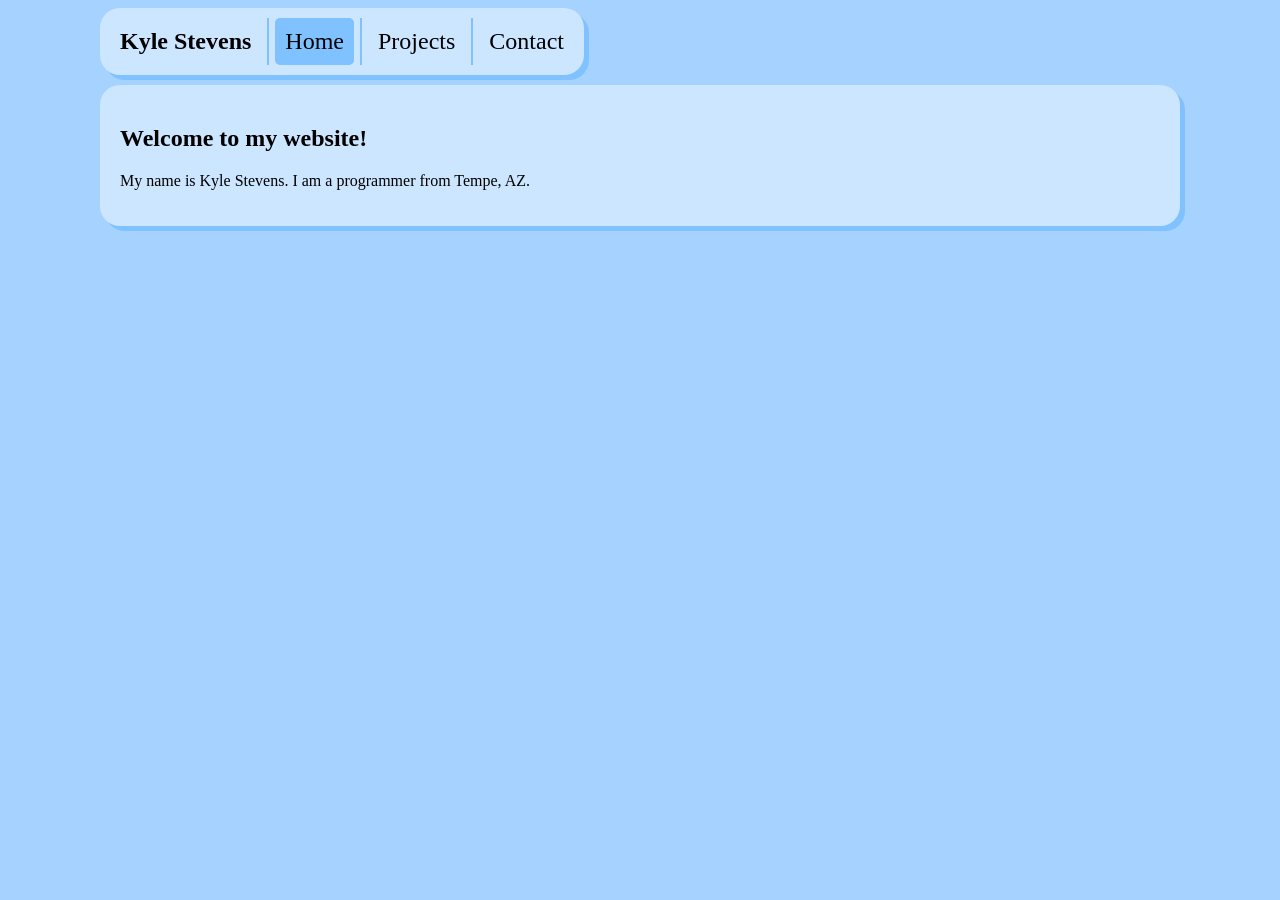
==== index.html @ 7976af60 "Add files via upload" ====
<!DOCTYPE html>
<html>
	<head>
		<title>Kyle Stevens- Home</title>
		<link href="main.css" rel="stylesheet" type="text/css"/>
	</head>
	<body>
		<div class="navbar">
			<div class="navitem"><b>Kyle Stevens</b></div>
			<div class="navcontainer">
				<div class="navitem clicked">Home</div>
			</div>
			<div class="navcontainer">
				<a href="projects.html"><div class="navitem interactible">Projects</div></a>
			</div>
			<div class="navcontainer">
				<a href="contact.html"><div class="navitem interactible">Contact</div></a>
			</div>
		</div>

		<div class="content">
			<!-- <img src="images/self.png" alt="Kyle Stevens" /> -->
			<h2>Welcome to my website!</h2>
			<p>My name is Kyle Stevens. I am a programmer from Tempe, AZ.</p>
		</div>
	</body>
</html>
---- main.css ----
body
{
	background:#a6d2ff;
	margin-left: 100px;
	margin-right: 100px;
}

a
{
	color: black;
}

div.navbar
{
	align-self: center;
	font-size: 24px;
	display: inline-block;
	background:#cce6ff;
	border-radius:20px;
	padding:10px;
	margin-bottom: 10px;
	box-shadow:5px 5px #80c1ff;
	-webkit-user-select: none;
	-moz-user-select: none;
	-ms-user-select: none;
	user-select: none;
}

div.navcontainer
{
	display: inline-block;
	border-left-style: solid;
	border-left-width: 2px;
	border-left-color: #80c1ff;
	padding-left: 6px;
}

div.navitem
{
	display: inline-block;
	font-size: 24px;
	border-radius:5px;
	padding: 10px;
}

.interactible
{
	-webkit-transition-duration: 0.2s;
	-webkit-transition-property: background-color;
	transition-duration: 0.2s;
	transition-property: background-color;
	cursor: pointer;
}

.interactible:hover
{
	background-color: white;
	color: black;
}

.clicked
{
	background-color: #80c1ff;
	color: black;
}

img.scaled
{
	width: 240px;
	height: auto;
}

.rounded
{
	border-radius: 20;
}

div.content
{
	background:#cce6ff;
	border-radius:20px;
	padding:20px;
	margin-bottom: 10px;
	box-shadow:5px 5px #80c1ff;
	vertical-align: top;
}

div.gamedesc
{
	display: inline-block;
	flex-grow: 1;
	background:#cce6ff;
	border-radius:20px;
	padding:20px;
	margin-bottom: 10px;
	margin-left: 10px;
	box-shadow:5px 5px #80c1ff;
}

.inline
{
	display: inline-block;
}

.leftpadded
{
	padding-left: 250px
}

.calendarday
{
	object-fit: cover;
	width:160px;
	height:160px;
}
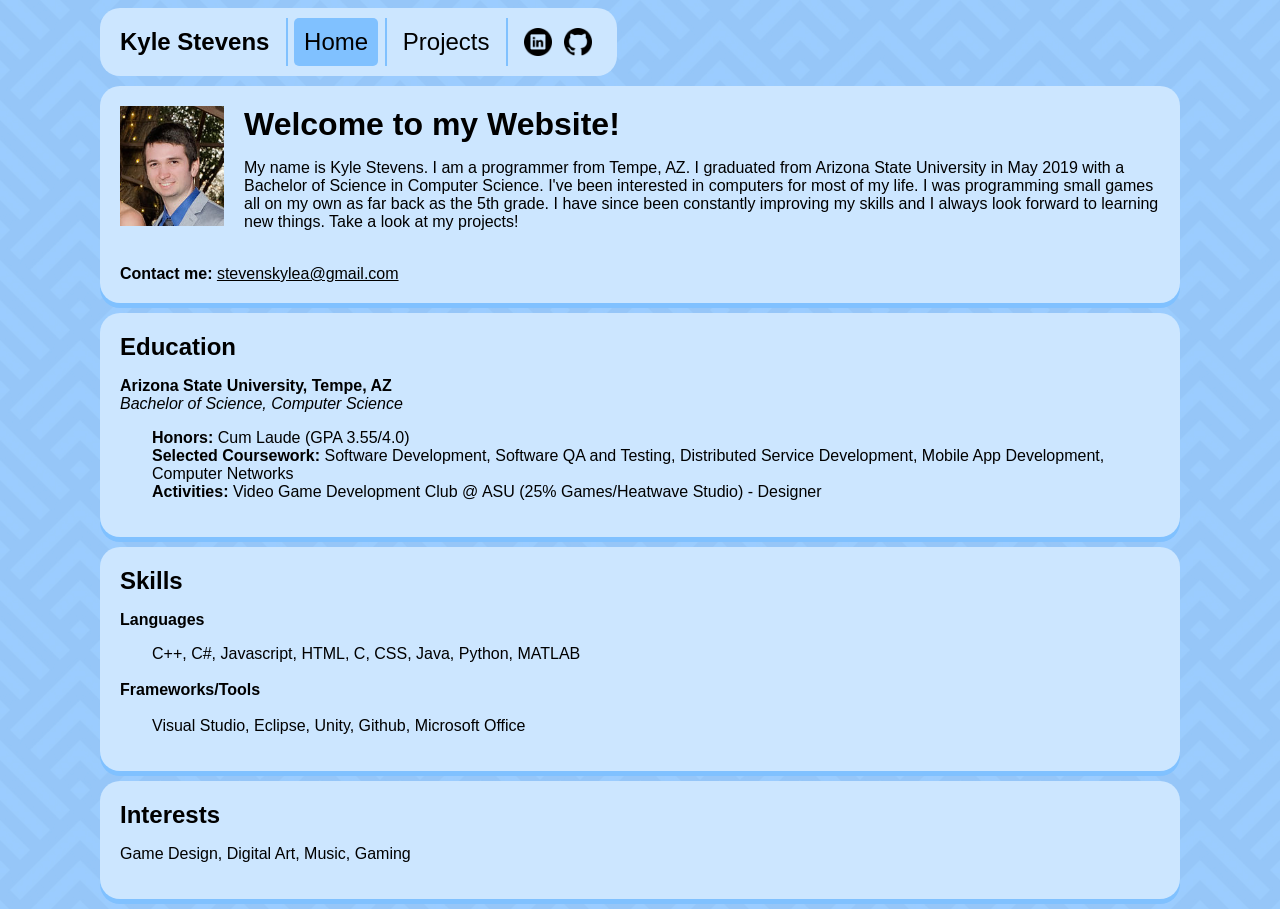
==== commit 970f38d6: "Presentable update" ====
--- a/index.html
+++ b/index.html
@@ -14,14 +14,52 @@
 				<a href="projects.html"><div class="navitem interactible">Projects</div></a>
 			</div>
 			<div class="navcontainer">
-				<a href="contact.html"><div class="navitem interactible">Contact</div></a>
+				<div class="navitem">
+					<a target="_blank" href="https://www.linkedin.com/in/kyle-stevens-4383b3108/"><img src="images/linkedin.png" class="smbutton" /></a>
+					<a target="_blank" href="https://github.com/kasteve7"><img src="images/github.png" class="smbutton" /></a>
+				</div>
 			</div>
 		</div>
 
 		<div class="content">
-			<!-- <img src="images/self.png" alt="Kyle Stevens" /> -->
-			<h2>Welcome to my website!</h2>
-			<p>My name is Kyle Stevens. I am a programmer from Tempe, AZ.</p>
+			<div class="rounded" style="float: left; padding-right: 20px">
+				<img src="images/self.png" alt="Kyle Stevens" />
+			</div>
+			<h1 style="display:inline;">Welcome to my Website!</h1>
+			<p>My name is Kyle Stevens. I am a programmer from Tempe, AZ. I graduated from Arizona State University in May 2019 with a Bachelor of Science in Computer Science. I've been interested in computers for most of my life. I was programming small games all on my own as far back as the 5th grade. I have since been constantly improving my skills and I always look forward to learning new things. Take a look at my projects!</p>
+			<br />
+			<b>Contact me: </b><a href="mailto:stevenskylea@gmail.com">stevenskylea@gmail.com</a>
+		</div>
+
+		<div class="content">
+			<h2 style="display:inline;">Education</h2>
+			<p>
+				<b>Arizona State University, Tempe, AZ</b><br/>
+				<i>Bachelor of Science, Computer Science</i>
+				<div style="margin-left: 32px">
+					<b>Honors:</b> Cum Laude (GPA 3.55/4.0) <br/>
+					<b>Selected Coursework:</b> Software Development, Software QA and Testing, Distributed Service Development, Mobile App Development, Computer Networks<br/>
+					<b>Activities:</b> Video Game Development Club @ ASU (25% Games/Heatwave Studio) - Designer<br/>
+				</div>
+			</p>
+		</div>
+
+		<div class="content">
+			<h2 style="display:inline;">Skills</h2>
+			<p>
+				<b>Languages</b><br/>
+				<div style="margin-left: 32px">C++, C#, Javascript, HTML, C, CSS, Java, Python, MATLAB</div><br/>
+
+				<b>Frameworks/Tools</b><br/><br/>
+				<div style="margin-left: 32px">Visual Studio, Eclipse, Unity, Github, Microsoft Office</div>
+			</p>
+		</div>
+
+		<div class="content">
+			<h2 style="display:inline;">Interests</h2>
+			<p>
+				Game Design, Digital Art, Music, Gaming
+			</p>
 		</div>
 	</body>
 </html>
--- a/main.css
+++ b/main.css
@@ -1,6 +1,9 @@
 body
 {
+	font-family: Tahoma, Geneva, sans-serif;
 	background:#a6d2ff;
+	background-image: url("images/bg.png");
+  	background-repeat: repeat;
 	margin-left: 100px;
 	margin-right: 100px;
 }
@@ -19,7 +22,8 @@
 	border-radius:20px;
 	padding:10px;
 	margin-bottom: 10px;
-	box-shadow:5px 5px #80c1ff;
+	max-height: 28px
+	box-shadow:0px 5px #80c1ff;
 	-webkit-user-select: none;
 	-moz-user-select: none;
 	-ms-user-select: none;
@@ -64,6 +68,25 @@
 	color: black;
 }
 
+.smbutton
+{
+	-webkit-transition-duration: 0.2s;
+	-webkit-transition-property: opacity;
+	transition-duration: 0.2s;
+	transition-property: opacity;
+	cursor: pointer;
+	display: inline-block;
+	vertical-align: bottom;
+	height: 28px;
+	width: 28px;
+	padding-right: 5px;
+}
+
+.smbutton:hover
+{
+	opacity: 0.6;
+}
+
 img.scaled
 {
 	width: 240px;
@@ -72,7 +95,7 @@
 
 .rounded
 {
-	border-radius: 20;
+	border-radius: 8px;
 }
 
 div.content
@@ -81,7 +104,7 @@
 	border-radius:20px;
 	padding:20px;
 	margin-bottom: 10px;
-	box-shadow:5px 5px #80c1ff;
+	box-shadow:0px 5px #80c1ff;
 	vertical-align: top;
 }
 
